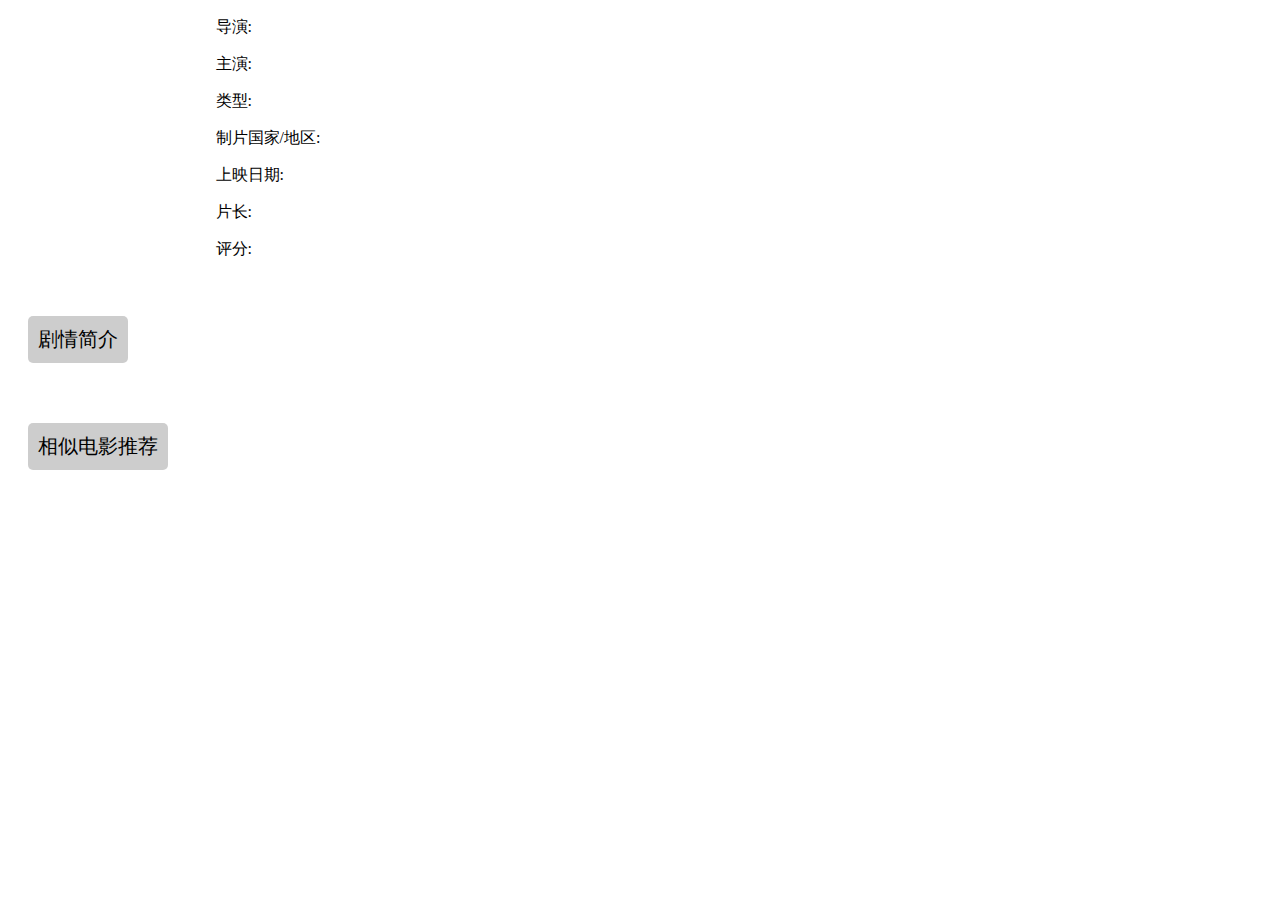
==== client/pages/details.html @ bde263bc "[Jiachen] feat: add styles for similar movies" ====
<!DOCTYPE html>
<html lang="en">
	<head>
		<meta charset="UTF-8" />
		<meta name="viewport" content="width=device-width, initial-scale=1.0" />
		<meta http-equiv="X-UA-Compatible" content="ie=edge" />
		<title>Movie Detail Page</title>
		<link rel="stylesheet" type="text/css" href="../styles/details.css" />
	</head>
	<body>
		<div class="header"></div>
		<div class="movie-intro">
			<div class="movie-name">
				<h1><span class="movie-title"></span></h1>
			</div>
			<div class="movie-poster"></div>
			<div class="movie-other-info">
				<p>导演:<span class="director"></span></p>
				<p>主演:<span class="casts"></span></p>
				<p>类型:<span class="genres"></span></p>
				<p>制片国家/地区:<span class="countries"></span></p>
				<p>上映日期:<span class="pubdate"></span></p>
				<p>片长:<span class="durations"></span></p>
				<p>评分:<span class="rating"></span></p>
			</div>
		</div>
		<div class="summary">
			<div class="summary-banner">剧情简介</div>
			<p class="summary-content"></p>
		</div>
		<div class="similar-movies">
			<div class="similar-movies-banner">相似电影推荐</div>
			<div class="similar-movies-content"></div>
		</div>
	</body>
	<script src="../scripts/ajax.js"></script>
	<script src="../scripts/details.js"></script>
</html>
---- client/styles/details.css ----
.movie-intro {
	margin: 20px;
}

.movie-name {
	margin: 20px 0 20px;
}

.movie-poster {
	display: inline-block;
}

.movie-other-info {
	display: inline-block;
	position: relative;
	top: -20px;
	margin: 0 15% 0;
}

.movie-other-info span {
	display: inline-block;
	margin-left: 10px;
	color: rgb(136, 121, 121);
}

.summary {
	clear: left;
	margin: 20px;
}

.similar-movies {
	margin: 20px;
}

.summary-banner,
.similar-movies-banner {
	display: inline-block;
	padding: 10px;
	border-radius: 5px;
	font-size: 20px;
	background: rgba(131, 131, 131, 0.4);
}

.similar-movies-banner {
	margin: 40px 0 20px;
}

.summary p {
	text-indent: 2em;
}

.similar-movies-content {
	display: flex;
	flex-wrap: wrap;
	justify-content: space-around;
}

.similar-movie-cell {
	width: 20%;
}

.similar-movie-poster img {
	display: block;
	width: 50%;
	height: 300px;
	margin: auto;
}

.similar-movie-title {
	margin: 20px 0 10px;
	font-weight: bold;
	text-align: center;
}

.similar-movie-rating {
	margin: 0 0 40px;
	text-align: center;
}

.similar-movie-rating span {
	padding: 6px;
	border-radius: 3px;
	background-color: rgba(131, 131, 131, 0.4);
}
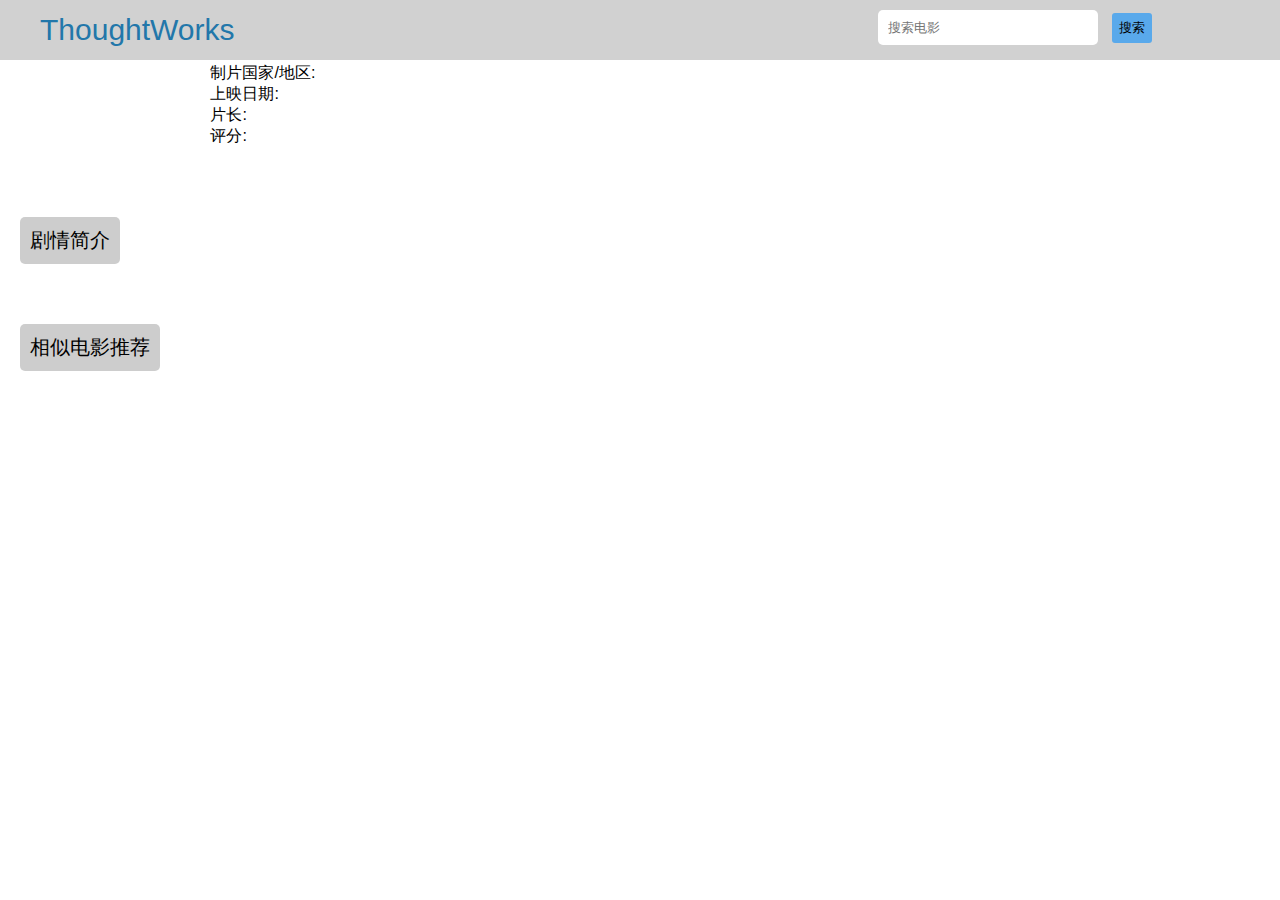
==== commit eec4fa61: "[Jiachen] feat-4: add header for detail page" ====
--- a/client/pages/details.html
+++ b/client/pages/details.html
@@ -8,7 +8,16 @@
 		<link rel="stylesheet" type="text/css" href="../styles/details.css" />
 	</head>
 	<body>
-		<div class="header"></div>
+		<div class="header">
+			<div class="nav-content">
+				<a class="nav-logo" href="../index.html">ThoughtWorks</a>
+				<div id="search-form">
+					<input class="nav-search-bar" type="text" placeholder="搜索电影" />
+					<button class="nav-search-btn" onclick="searchMovieByKeyWords()">搜索</button>
+				</form>
+			</div>
+		</div>
+		</div>
 		<div class="movie-intro">
 			<div class="movie-name">
 				<h1><span class="movie-title"></span></h1>
--- a/client/styles/details.css
+++ b/client/styles/details.css
@@ -1,3 +1,67 @@
+* {
+	margin: 0;
+	font-family: sans-serif, serif;
+}
+
+.header {
+	position: fixed;
+	top: 0;
+	width: 100%;
+	height: 60px;
+	/* margin: 20px; */
+	background-color: #d1d1d1;
+	z-index: 1;
+}
+
+.nav-content {
+	width: 100%;
+}
+
+.nav-logo {
+	display: inline-block;
+	width: 20%;
+	height: 60px;
+	margin: 0 40px 0;
+	font-size: 30px;
+	line-height: 60px;
+	text-decoration: none;
+	color: #27a;
+	background-color: transparent;
+}
+
+#search-form {
+	position: absolute;
+	top: 10px;
+	right: 10%;
+}
+
+.nav-search-bar {
+	width: 200px;
+	padding: 10px;
+	margin-right: 10px;
+	border: none;
+	border-radius: 5px;
+	outline: none;
+	box-shadow: 1px 1px 0px #d1d1d1;
+}
+
+.nav-search-btn {
+	width: 40px;
+	height: 30px;
+	border: none;
+	border-radius: 3px;
+	outline: none;
+	background-color: rgb(89, 169, 235);
+}
+
+.nav-search-btn:hover {
+	opacity: 0.6;
+}
+
+.nav-search-btn:hover {
+	cursor: pointer;
+}
+
 .movie-intro {
 	margin: 20px;
 }
@@ -25,7 +89,7 @@
 
 .summary {
 	clear: left;
-	margin: 20px;
+	margin: 50px 20px 20px;
 }
 
 .similar-movies {
@@ -46,6 +110,7 @@
 }
 
 .summary p {
+	margin: 20px;
 	text-indent: 2em;
 }
 
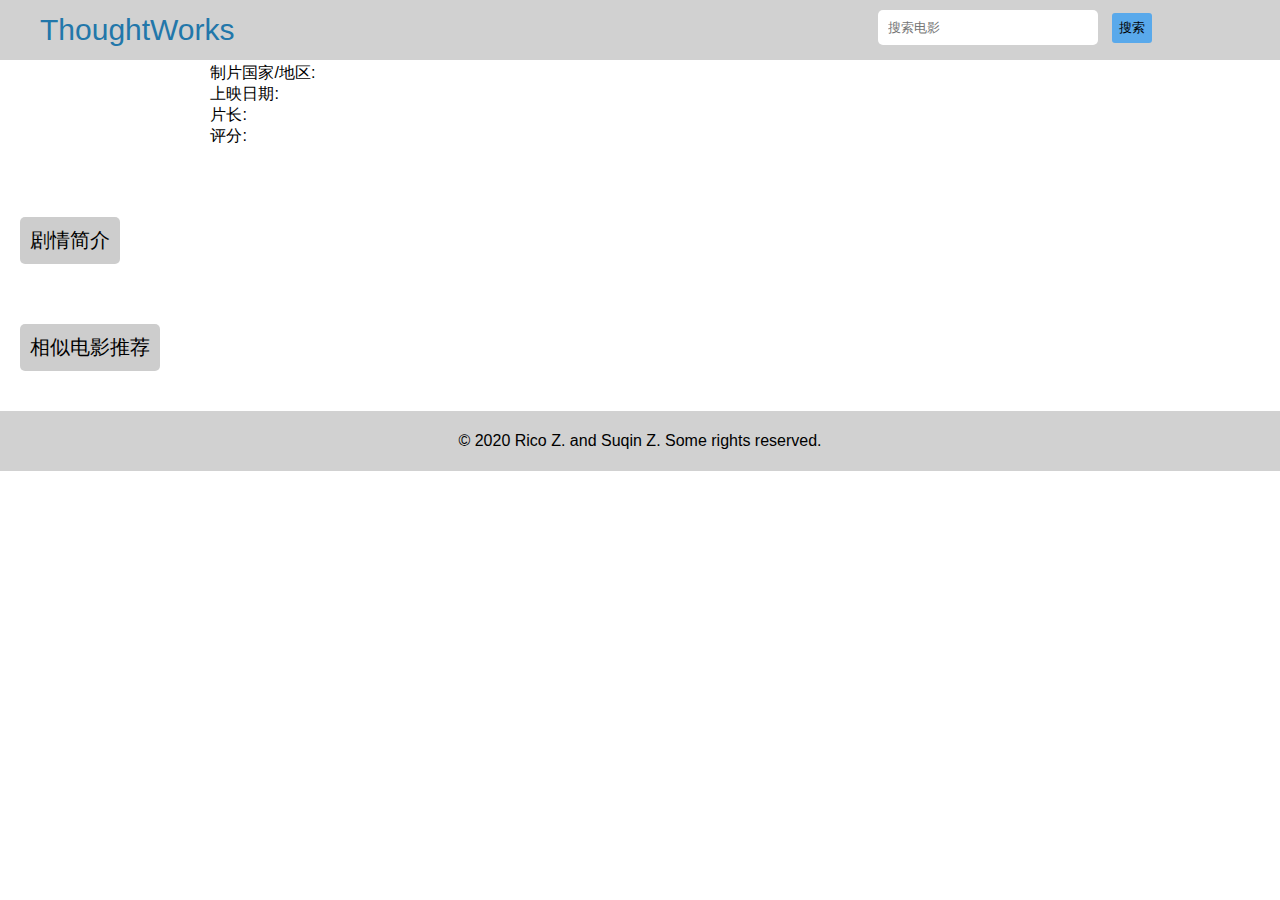
==== commit 75571913: "[Jiachen] feat-4: add footer for detail page" ====
--- a/client/pages/details.html
+++ b/client/pages/details.html
@@ -41,6 +41,7 @@
 			<div class="similar-movies-banner">相似电影推荐</div>
 			<div class="similar-movies-content"></div>
 		</div>
+		<div class="footer">© 2020 Rico Z. and Suqin Z. Some rights reserved.</div>
 	</body>
 	<script src="../scripts/ajax.js"></script>
 	<script src="../scripts/details.js"></script>
--- a/client/styles/details.css
+++ b/client/styles/details.css
@@ -1,6 +1,14 @@
 * {
 	margin: 0;
 	font-family: sans-serif, serif;
+}
+
+.footer {
+	width: 100%;
+	height: 60px;
+	background-color: #d1d1d1;
+	text-align: center;
+	line-height: 60px;
 }
 
 .header {
@@ -8,7 +16,6 @@
 	top: 0;
 	width: 100%;
 	height: 60px;
-	/* margin: 20px; */
 	background-color: #d1d1d1;
 	z-index: 1;
 }
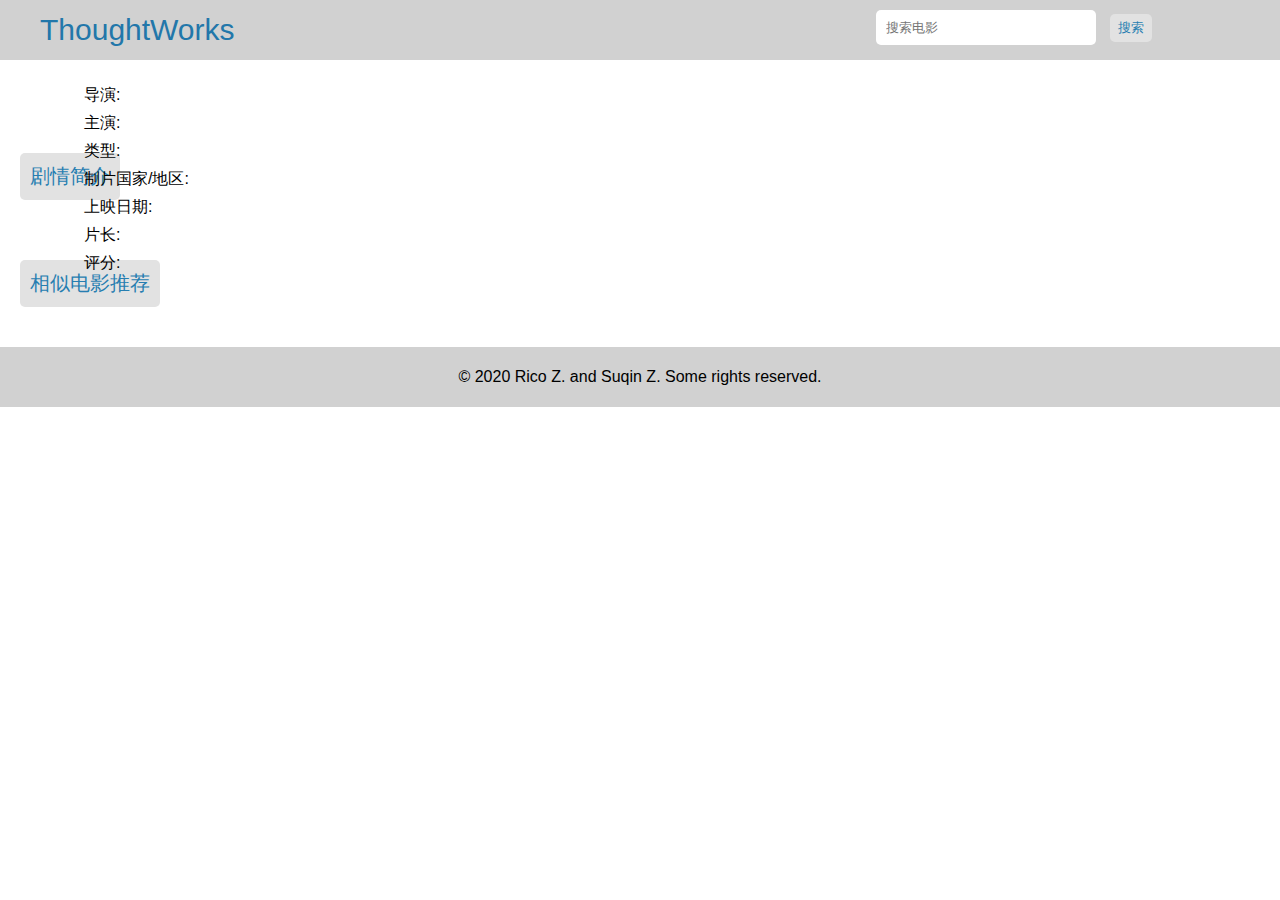
==== commit 3c7cdc1a: "[zhengsuqin] fix: change some display styles of detail page" ====
--- a/client/pages/details.html
+++ b/client/pages/details.html
@@ -6,6 +6,7 @@
 		<meta http-equiv="X-UA-Compatible" content="ie=edge" />
 		<title>Movie Detail Page</title>
 		<link rel="stylesheet" type="text/css" href="../styles/details.css" />
+		<link rel="stylesheet" type="text/css" href="../styles/index.css" />
 	</head>
 	<body>
 		<div class="header">
--- a/client/styles/details.css
+++ b/client/styles/details.css
@@ -11,66 +11,8 @@
 	line-height: 60px;
 }
 
-.header {
-	position: fixed;
-	top: 0;
-	width: 100%;
-	height: 60px;
-	background-color: #d1d1d1;
-	z-index: 1;
-}
-
-.nav-content {
-	width: 100%;
-}
-
-.nav-logo {
-	display: inline-block;
-	width: 20%;
-	height: 60px;
-	margin: 0 40px 0;
-	font-size: 30px;
-	line-height: 60px;
-	text-decoration: none;
-	color: #27a;
-	background-color: transparent;
-}
-
-#search-form {
-	position: absolute;
-	top: 10px;
-	right: 10%;
-}
-
-.nav-search-bar {
-	width: 200px;
-	padding: 10px;
-	margin-right: 10px;
-	border: none;
-	border-radius: 5px;
-	outline: none;
-	box-shadow: 1px 1px 0px #d1d1d1;
-}
-
-.nav-search-btn {
-	width: 40px;
-	height: 30px;
-	border: none;
-	border-radius: 3px;
-	outline: none;
-	background-color: rgb(89, 169, 235);
-}
-
-.nav-search-btn:hover {
-	opacity: 0.6;
-}
-
-.nav-search-btn:hover {
-	cursor: pointer;
-}
-
 .movie-intro {
-	margin: 20px;
+	margin: 85px 20px 20px;
 }
 
 .movie-name {
@@ -83,9 +25,12 @@
 
 .movie-other-info {
 	display: inline-block;
-	position: relative;
-	top: -20px;
-	margin: 0 15% 0;
+	position: absolute;
+	margin: 0 5% 0;
+}
+
+.movie-other-info p {
+	margin-bottom: 7px;
 }
 
 .movie-other-info span {
@@ -109,7 +54,8 @@
 	padding: 10px;
 	border-radius: 5px;
 	font-size: 20px;
-	background: rgba(131, 131, 131, 0.4);
+	background: #e2e2e2;
+	color: rgb(39, 126, 177);
 }
 
 .similar-movies-banner {
@@ -119,6 +65,9 @@
 .summary p {
 	margin: 20px;
 	text-indent: 2em;
+	font-size: 17px;
+	letter-spacing: 3px;
+	line-height: 2;
 }
 
 .similar-movies-content {
@@ -128,29 +77,24 @@
 }
 
 .similar-movie-cell {
-	width: 20%;
+	position: relative;
+	width: 13rem;
+	height: 500px;
+	margin: 20px;
 }
 
-.similar-movie-poster img {
-	display: block;
-	width: 50%;
-	height: 300px;
-	margin: auto;
-}
-
-.similar-movie-title {
-	margin: 20px 0 10px;
-	font-weight: bold;
-	text-align: center;
+.similar-movie-cell img {
+	height: 60%;
+	cursor: pointer;
 }
 
 .similar-movie-rating {
-	margin: 0 0 40px;
-	text-align: center;
+	margin: 15px 0 10px;
 }
 
 .similar-movie-rating span {
-	padding: 6px;
+	padding: 5px;
 	border-radius: 3px;
-	background-color: rgba(131, 131, 131, 0.4);
+	background-color: #e2e2e2;
+	color: rgb(39, 126, 177);
 }
--- a/client/styles/index.css
+++ b/client/styles/index.css
@@ -0,0 +1,146 @@
+* {
+	margin: 0;
+	padding: 0;
+	font-family: sans-serif, serif;
+}
+
+.header {
+	position: fixed;
+	top: 0;
+	width: 100%;
+	height: 60px;
+	background-color: #d1d1d1;
+	z-index: 1;
+}
+
+.nav-content {
+	width: 100%;
+}
+
+.nav-logo {
+	display: inline-block;
+	width: 20%;
+	height: 60px;
+	margin: 0 40px 0;
+	font-size: 30px;
+	line-height: 60px;
+	text-decoration: none;
+	color: #27a;
+	background-color: transparent;
+}
+
+#search-form {
+	position: absolute;
+	top: 10px;
+	right: 10%;
+}
+
+.nav-search-bar {
+	width: 200px;
+	padding: 10px;
+	margin-right: 10px;
+	border: none;
+	border-radius: 5px;
+	outline: none;
+	box-shadow: 1px 1px 0px #d1d1d1;
+}
+
+.movie-page {
+	display: flex;
+	margin: 65px 20px 20px;
+}
+
+.genres-list {
+	line-height: 50px;
+	height: 700px;
+	border-radius: 5px;
+	background-color: rgb(238, 238, 238);
+}
+
+.genres-head {
+	padding: 10px;
+	font-size: 25px;
+	text-align: center;
+	color: rgb(39, 126, 177);
+}
+
+.genres-name {
+	width: 180px;
+	list-style: none;
+}
+
+.genres-name li {
+	width: 80px;
+	float: left;
+	display: block;
+	margin: 5px;
+	text-align: center;
+}
+
+.movie-genres {
+	font-size: 20px;
+}
+
+.movie-list {
+	position: relative;
+	display: flex;
+	flex-wrap: wrap;
+	justify-content: space-evenly;
+}
+
+.movie-info-card {
+	position: relative;
+	width: 13rem;
+	height: 500px;
+	margin: 20px;
+}
+
+.movie-img {
+	height: 60%;
+	cursor: pointer;
+}
+
+.card-cotent {
+	height: 40%;
+	margin-top: 5px;
+}
+
+.card-cotent p {
+	margin-top: 5px;
+}
+
+.movie-info {
+	display: inline;
+	margin-left: 5px;
+	color: rgb(136, 121, 121);
+}
+
+.movie-description {
+	position: absolute;
+	bottom: 5px;
+	margin-top: 15px;
+}
+
+.search-movie-lists {
+	position: absolute;
+	display: block;
+	margin: 2px;
+	border: 1px solid #ddd;
+	background-color: #fff;
+	z-index: 2;
+}
+
+button {
+	padding: 5px 8px 5px;
+	outline: none;
+	border: none;
+	border-radius: 5px;
+	text-align: center;
+	color: rgb(39, 126, 177);;
+	background-color: #e2e2e2;
+}
+
+button:hover {
+	opacity: 0.6;
+	cursor: pointer;
+}
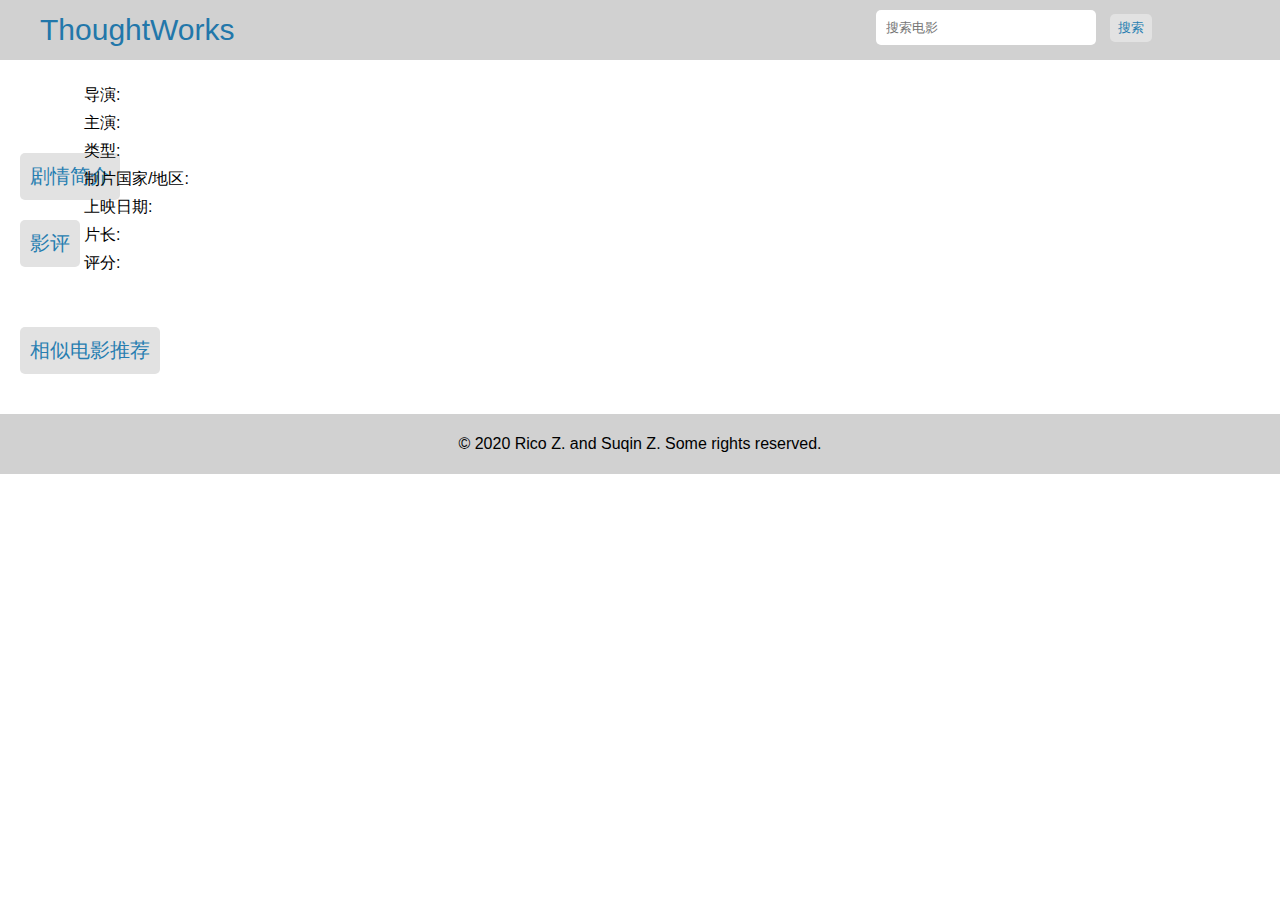
==== commit fd0c26d2: "[Jiachen] feat-4: add comments for detail page" ====
--- a/client/pages/details.html
+++ b/client/pages/details.html
@@ -38,6 +38,10 @@
 			<div class="summary-banner">剧情简介</div>
 			<p class="summary-content"></p>
 		</div>
+		<div class="comments">
+			<div class="comments-banner">影评</div>
+			<div class="comments-content"></div>
+		</div>
 		<div class="similar-movies">
 			<div class="similar-movies-banner">相似电影推荐</div>
 			<div class="similar-movies-content"></div>
--- a/client/styles/details.css
+++ b/client/styles/details.css
@@ -48,6 +48,11 @@
 	margin: 20px;
 }
 
+.comments {
+	margin: 20px;
+}
+
+.comments-banner,
 .summary-banner,
 .similar-movies-banner {
 	display: inline-block;
@@ -73,7 +78,6 @@
 .similar-movies-content {
 	display: flex;
 	flex-wrap: wrap;
-	justify-content: space-around;
 }
 
 .similar-movie-cell {
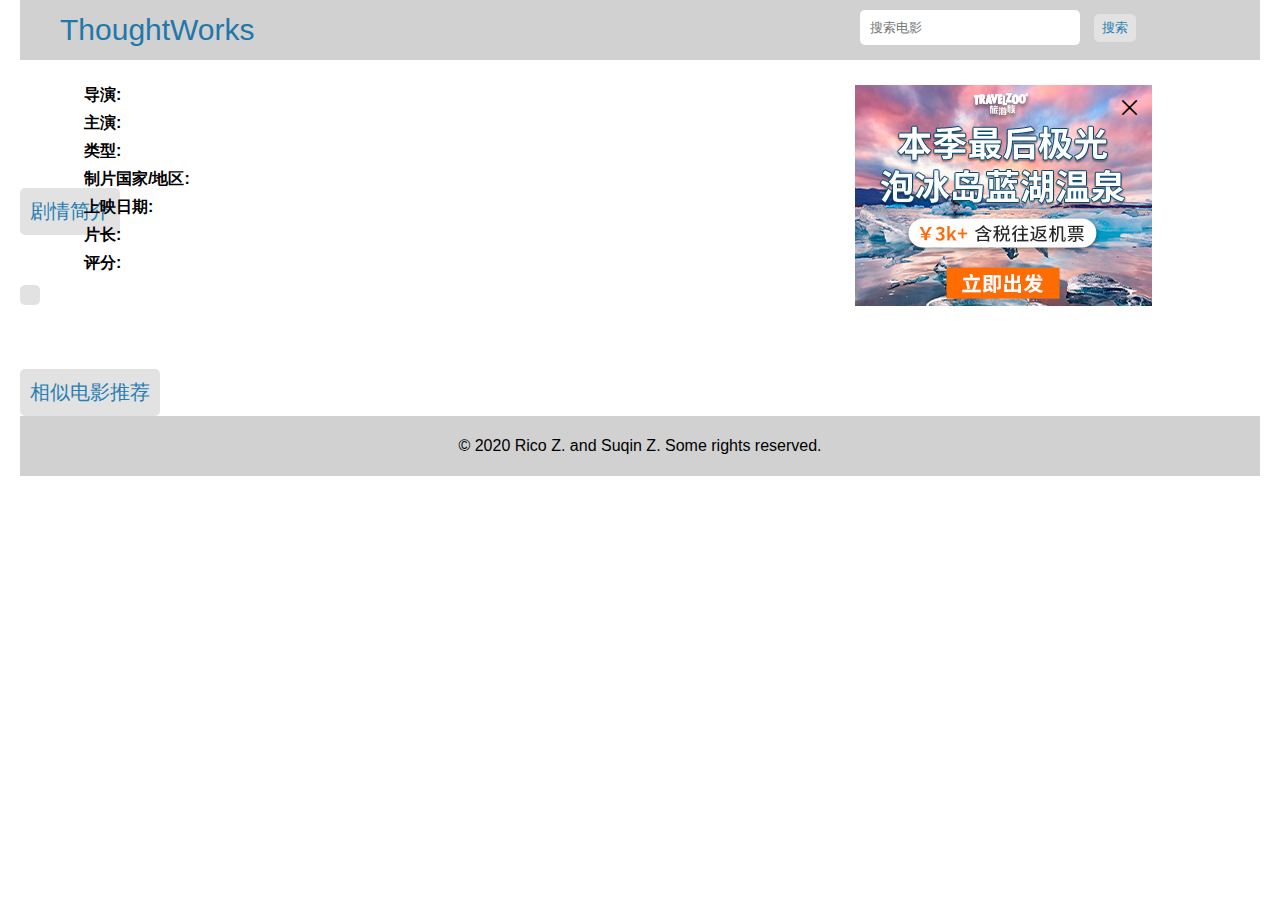
==== commit c8935f82: "[Jiachen] refactor-4: refactor the styles and add ads for detail page" ====
--- a/client/pages/details.html
+++ b/client/pages/details.html
@@ -7,6 +7,7 @@
 		<title>Movie Detail Page</title>
 		<link rel="stylesheet" type="text/css" href="../styles/details.css" />
 		<link rel="stylesheet" type="text/css" href="../styles/index.css" />
+		<link rel="stylesheet" type="text/css" href="../styles/iconfont.css" />
 	</head>
 	<body>
 		<div class="header">
@@ -15,9 +16,12 @@
 				<div id="search-form">
 					<input class="nav-search-bar" type="text" placeholder="搜索电影" />
 					<button class="nav-search-btn" onclick="searchMovieByKeyWords()">搜索</button>
-				</form>
+				</div>
 			</div>
 		</div>
+		<div class="search-result">
+			<div class="search-result-banner">搜索结果</div>
+			<div class="search-result-content"></div>
 		</div>
 		<div class="movie-intro">
 			<div class="movie-name">
@@ -33,13 +37,23 @@
 				<p>片长:<span class="durations"></span></p>
 				<p>评分:<span class="rating"></span></p>
 			</div>
+			<div class="intro-region-ads">
+				<a
+					href="https://www.travelzoo.com/cn/%E6%B3%A8%E5%86%8C%E8%A7%A3%E9%94%81%E4%BC%98%E6%83%A0-3k-%E5%90%AB%E7%A8%8E%E5%BE%80%E8%BF%94%E9%A3%9E%E5%86%B0%E5%B2%9B-
+					%E6%9C%AC%E5%AD%A3%E6%9C%80%E5%90%8E%E6%9E%81%E5%85%89-%E6%B3%A1%E8%93%9D%E6%B9%96%E6%B8%A9%E6%B3%89-%E8%A1%8C%E8%B5%B0%E5%86%B0%E5%B7%9D%E9%9A%A7%E9%81%93-2840585/
+					?_noxout=1&source=db_pc_il&utm_source=db_&utm_medium=pc&utm_term=datu&utm_campaign=dealpage&utm_content=2840585"
+				>
+					<img src="../images/icelandAds.PNG" alt="Oops,somthing went wrong"
+				/></a>
+				<span class="icon-close iconfont" onclick="closeAds()">&#xe600;</span>
+			</div>
 		</div>
 		<div class="summary">
 			<div class="summary-banner">剧情简介</div>
 			<p class="summary-content"></p>
 		</div>
 		<div class="comments">
-			<div class="comments-banner">影评</div>
+			<div class="comments-banner"></div>
 			<div class="comments-content"></div>
 		</div>
 		<div class="similar-movies">
--- a/client/styles/details.css
+++ b/client/styles/details.css
@@ -12,7 +12,7 @@
 }
 
 .movie-intro {
-	margin: 85px 20px 20px;
+	margin: 85px 0;
 }
 
 .movie-name {
@@ -23,9 +23,37 @@
 	display: inline-block;
 }
 
+.intro-region-ads {
+	position: absolute;
+	right: 10%;
+	display: inline-block;
+}
+
+.intro-region-ads:hover {
+	opacity: 0.8;
+}
+
+.intro-region-ads a {
+	cursor: default;
+}
+
+.intro-region-ads span {
+	position: absolute;
+	display: inline-block;
+	right: 10px;
+	top: 10px;
+	padding: 5px;
+	cursor: pointer;
+}
+
+.intro-region-ads span:hover {
+	background: #d1d1d1;
+}
+
 .movie-other-info {
 	display: inline-block;
 	position: absolute;
+	font-weight: bolder;
 	margin: 0 5% 0;
 }
 
@@ -41,17 +69,63 @@
 
 .summary {
 	clear: left;
-	margin: 50px 20px 20px;
+	margin: 50px 0;
 }
 
 .similar-movies {
+	margin: 20px 0;
+}
+
+.comments {
+	margin: 20px 0;
+}
+
+.comments-content {
 	margin: 20px;
 }
 
-.comments {
-	margin: 20px;
+.comment-cell {
+	display: flex;
+	align-items: center;
+	width: 100%;
+	height: 60px;
+	color: rgb(136, 121, 121);
+	border-bottom: 1px dashed rgb(136, 121, 121);
 }
 
+.comment-author {
+	display: flex;
+	align-items: center;
+	width: 20%;
+}
+
+.comment-author img {
+	border-radius: 50%;
+}
+
+.comment-author span {
+	padding: 3px;
+	margin-left: 20px;
+	border-radius: 3px;
+	background: rgba(63, 163, 221, 0.3);
+}
+
+.comment-short-content {
+	width: 50%;
+	display: -webkit-box;
+	overflow: hidden;
+	text-overflow: ellipsis;
+	word-break: break-all;
+	-webkit-box-orient: vertical;
+	-webkit-line-clamp: 2;
+}
+
+.comment-time {
+	width: 30%;
+	text-align: right;
+}
+
+.search-result-banner,
 .comments-banner,
 .summary-banner,
 .similar-movies-banner {
@@ -78,13 +152,14 @@
 .similar-movies-content {
 	display: flex;
 	flex-wrap: wrap;
+	margin: -20px;
 }
 
 .similar-movie-cell {
 	position: relative;
 	width: 13rem;
 	height: 500px;
-	margin: 20px;
+	margin: 40px;
 }
 
 .similar-movie-cell img {
@@ -102,3 +177,20 @@
 	background-color: #e2e2e2;
 	color: rgb(39, 126, 177);
 }
+
+.search-result {
+	display: none;
+}
+
+.search-result-banner {
+	position: relative;
+	top: 80px;
+	margin: 20px;
+}
+
+.search-result-content {
+	display: flex;
+	margin: 20px;
+	padding-top: 60px;
+	border-bottom: 1px dashed rgb(136, 121, 121);
+}
--- a/client/styles/index.css
+++ b/client/styles/index.css
@@ -4,17 +4,18 @@
 	font-family: sans-serif, serif;
 }
 
+body {
+	margin: 0 20px;
+}
+
 .header {
 	position: fixed;
 	top: 0;
-	width: 100%;
+	margin: 0 auto;
+	width: calc(100% - 40px);
 	height: 60px;
 	background-color: #d1d1d1;
 	z-index: 1;
-}
-
-.nav-content {
-	width: 100%;
 }
 
 .nav-logo {
@@ -46,13 +47,13 @@
 }
 
 .movie-page {
-	display: flex;
-	margin: 65px 20px 20px;
+	display: grid;
+	grid-template-columns: 180px auto;
+	margin: 68px 0 20px;
 }
 
 .genres-list {
 	line-height: 50px;
-	height: 700px;
 	border-radius: 5px;
 	background-color: rgb(238, 238, 238);
 }
@@ -82,10 +83,9 @@
 }
 
 .movie-list {
-	position: relative;
 	display: flex;
 	flex-wrap: wrap;
-	justify-content: space-evenly;
+	padding-left: 5%;
 }
 
 .movie-info-card {
@@ -136,7 +136,7 @@
 	border: none;
 	border-radius: 5px;
 	text-align: center;
-	color: rgb(39, 126, 177);;
+	color: rgb(39, 126, 177);
 	background-color: #e2e2e2;
 }
 
@@ -144,3 +144,18 @@
 	opacity: 0.6;
 	cursor: pointer;
 }
+
+.select-movie-page {
+	display: flex;
+	justify-content: center;
+	align-items: center;
+}
+
+.movie-display-unit {
+	display: grid;
+	grid-template-rows: auto 5%;
+}
+
+.page-count {
+	margin: 0 5px 0;
+}
--- a/client/styles/iconfont.css
+++ b/client/styles/iconfont.css
@@ -0,0 +1,81 @@
+@font-face {font-family: "iconfont";
+  src: url('iconfont.eot?t=1578405801215'); /* IE9 */
+  src: url('iconfont.eot?t=1578405801215#iefix') format('embedded-opentype'), /* IE6-IE8 */
+  url('[data-uri]') format('woff2'),
+  url('iconfont.woff?t=1578405801215') format('woff'),
+  url('iconfont.ttf?t=1578405801215') format('truetype'), /* chrome, firefox, opera, Safari, Android, iOS 4.2+ */
+  url('iconfont.svg?t=1578405801215#iconfont') format('svg'); /* iOS 4.1- */
+}
+
+.iconfont {
+  font-family: "iconfont" !important;
+  font-size: 16px;
+  font-style: normal;
+  -webkit-font-smoothing: antialiased;
+  -moz-osx-font-smoothing: grayscale;
+}
+
+.icon-wenhao:before {
+  content: "\e60a";
+}
+
+.icon-xiangmu:before {
+  content: "\e60c";
+}
+
+.icon-sousuo:before {
+  content: "\e652";
+}
+
+.icon-shengxu:before {
+  content: "\e645";
+}
+
+.icon-kb-persion:before {
+  content: "\e66c";
+}
+
+.icon-riqi:before {
+  content: "\e763";
+}
+
+.icon-add-copy:before {
+  content: "\e68e";
+}
+
+.icon-yijiejue2:before {
+  content: "\e614";
+}
+
+.icon-weijiejue:before {
+  content: "\e651";
+}
+
+.icon-touxiang:before {
+  content: "\e619";
+}
+
+.icon-loudou:before {
+  content: "\e615";
+}
+
+.icon-arrow-up:before {
+  content: "\e601";
+}
+
+.icon-jiangxu1:before {
+  content: "\e62a";
+}
+
+.icon-guanbi:before {
+  content: "\e600";
+}
+
+.icon-arrow-copy:before {
+  content: "\e602";
+}
+
+.icon-guolv:before {
+  content: "\e61c";
+}
+
